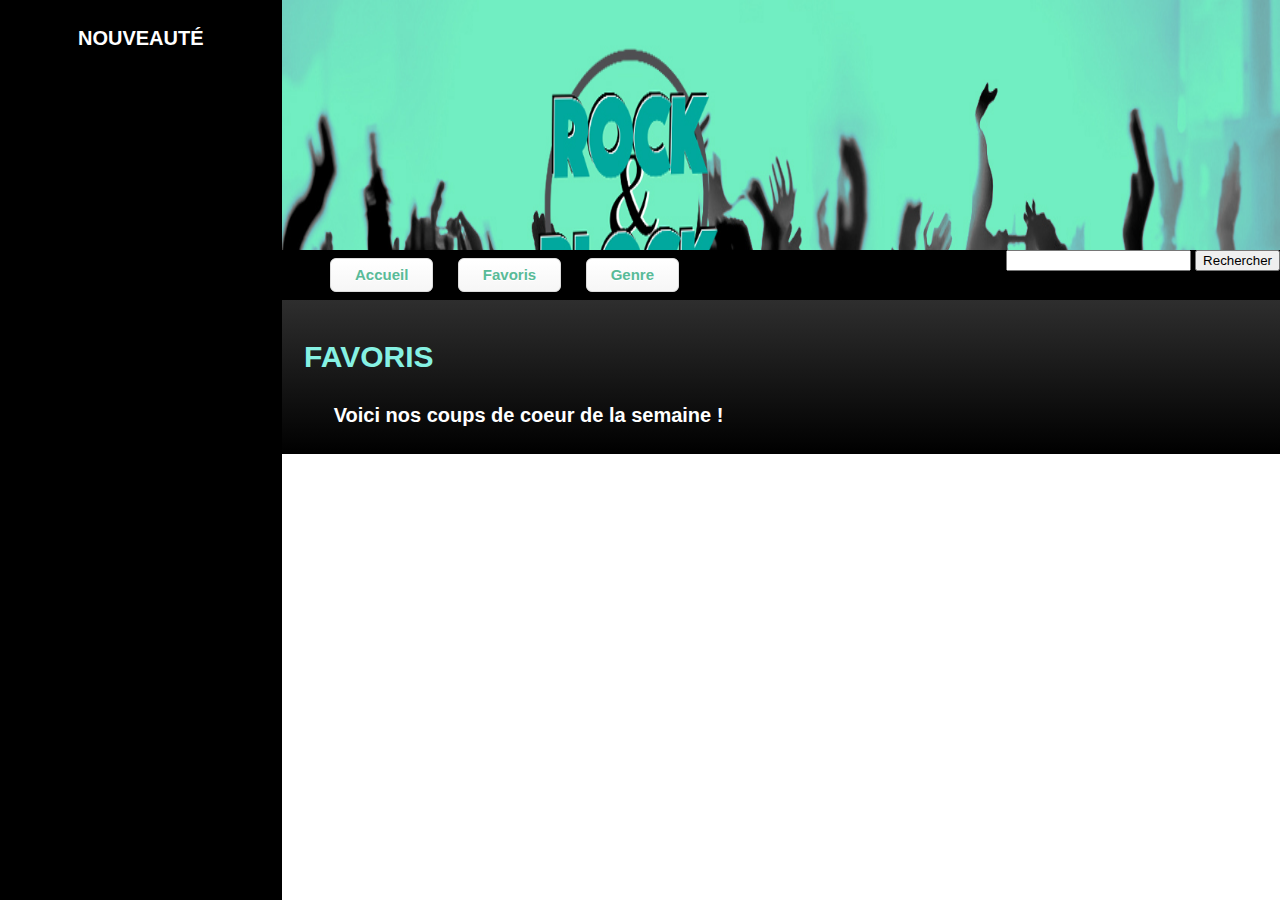
==== favoris.html @ 426c3b6e "4èjour AP(1)" ====
<!DOCTYPE html>
<html>

<head>
  <html lang="fr">
  <meta http-equiv="Content-Type" content="text/html; charset=UTF-8" /> <!--pour avoir la prise-en-charge des accents-->
  <title> Rock en block </title> <!-- le titre du site-->
  <link rel="stylesheet" type="text/css" href="style.css"> <!-- lien vers le fichier css-->
  <script src="https://ajax.googleapis.com/ajax/libs/jquery/3.2.1/jquery.min.js"></script> <!--plugin jQuerry-->
  <script src="script.js"></script> <!--lien vers le fichier JS-->
  <link rel="icon" type="image/png" href="favicon guitar.png" /> <!--le favicon du site-->
</head>

<body>

  <section class="lateral"> <!-- la barre latérale, en la plaçant au dessus du reste des blocs, la barre passe au dessus visuellement-->
    <h4>NOUVEAUTÉ</h4></br>
    <BR>
  </section>

  <header>

  </header>

  <section> <!--ça a été divisé en 3 sous-sections, pour avoir une barre horizontale, une barre latérale et un contenu central-->

    <section id="colonne1"> <!-- la barre horizontale-->
      <a href="index.html" class="button">Accueil</a> <!-- lien vers la page d'accueil -->
      <a href="favoris.html" class="button">Favoris</a>
      <a href="https://www.alsacreations.com/tuto/lire/813-css3-background-radial-linear-gradient.html" class="button">Genre</a>
      <form role="search" method="get" id="recherche" class="recherche" action="">
        <div id=barre_de_recherche>
          <label class="lire" for="b"></label>
          <input type="text" value="" name="b" id="b" />
          <input type="submit" id="bouton" value="Rechercher" />
        </div>
      </form>
    </section>

    <section class="contenu"> <!-- le contenu central-->
      <h3>FAVORIS</h3>
      <h2>Voici nos coups de coeur de la semaine !</h2>
      <article id="coupdecoeur">
      </article>
    </section>

  </section>

</body>

</html>
---- style.css ----
body {
  background: linear-gradient(to bottom, grey, black);
  font-family: verdana, arial;
}

h1   {color: #86f1e3; font-size: 50px; padding-left: 2%}
h2   {color: white ; font-size: 20px; padding-left: 5%}
h3   {color: #86f1e3; font-size: 30px; padding-left: 2%}
h4   {color: white ; font-size: 20px ; text-align: center;}
p    {text-align: center;}

#colonne1{
  float: none;
  width: 75%;
  background: black;
  padding-left: 25%;
  line-height:100%;
  margin-right: 50%;
}

.lateral{
  float: left;
  width: 22%;
  height: 100%;
  background: black;
  padding: 0px;
  position: fixed;
  margin-right: 0px;
  color: white;
  overflow: visible;
}

.contenu{
  float: right;
  background: linear-gradient(to bottom, #2E2E2E, black);
  padding: 10px;
  height: 100%;
  width: 77%;
  position: static;
  color: white;
}


header {
  height: 250px;
  width: 100%;
  background-attachment: fixed;
  background-size: 100% 100%;
  background-image: url(concert-rock3.jpg);


}
html {
  background: white;
}

html, body
{
    margin: 0;
    padding: 0;
}

iframe {
  height: 80px;
  width: 250px;
  margin:40px;

} /* redimension de la taille des lecteurs*/

#musiques, #hardrock {
  text-align: center;
} /* pour centrer les lecteurs dans la page*/


.button {
	-moz-box-shadow:inset 0px 1px 0px 0px #ffffff;
	-webkit-box-shadow:inset 0px 1px 0px 0px #ffffff;
	box-shadow:inset 0px 1px 0px 0px #ffffff;
	background:-webkit-gradient(linear, left top, left bottom, color-stop(0.05, #ffffff), color-stop(1, #f6f6f6));
	background:-moz-linear-gradient(top, #ffffff 5%, #f6f6f6 100%);
	background:-webkit-linear-gradient(top, #ffffff 5%, #f6f6f6 100%);
	background:-o-linear-gradient(top, #ffffff 5%, #f6f6f6 100%);
	background:-ms-linear-gradient(top, #ffffff 5%, #f6f6f6 100%);
	background:linear-gradient(to bottom, #ffffff 5%, #f6f6f6 100%);
	filter:progid:DXImageTransform.Microsoft.gradient(startColorstr='#ffffff', endColorstr='#f6f6f6',GradientType=0);
	background-color:#ffffff;
	-moz-border-radius:6px;
	-webkit-border-radius:6px;
	border-radius:6px;
	border:1px solid #dcdcdc;
	display:inline-block;
	cursor:pointer;
	color:#59bb98;
	font-family:Arial;
	font-size:15px;
	font-weight:bold;
	padding:8px 24px;
  margin: 8px 10px;
	text-decoration:none;
	text-shadow:0px 1px 0px #ffffff;
} /* copie d'un code pour forme bouton inactif*/
.button:hover {
	background:-webkit-gradient(linear, left top, left bottom, color-stop(0.05, #f6f6f6), color-stop(1, #ffffff));
	background:-moz-linear-gradient(top, #f6f6f6 5%, #ffffff 100%);
	background:-webkit-linear-gradient(top, #f6f6f6 5%, #ffffff 100%);
	background:-o-linear-gradient(top, #f6f6f6 5%, #ffffff 100%);
	background:-ms-linear-gradient(top, #f6f6f6 5%, #ffffff 100%);
	background:linear-gradient(to bottom, #f6f6f6 5%, #ffffff 100%);
	filter:progid:DXImageTransform.Microsoft.gradient(startColorstr='#f6f6f6', endColorstr='#ffffff',GradientType=0);
	background-color:#f6f6f6;
} /* forme quand on passe la souris sur le bouton*/
.button:active {
	position:relative;
	top:1px;
} /* forme quand on clique dessus*/


.recherche {
  position: relative;
  float: right;
	display: inline-block;
  vertical-align: middle;
}
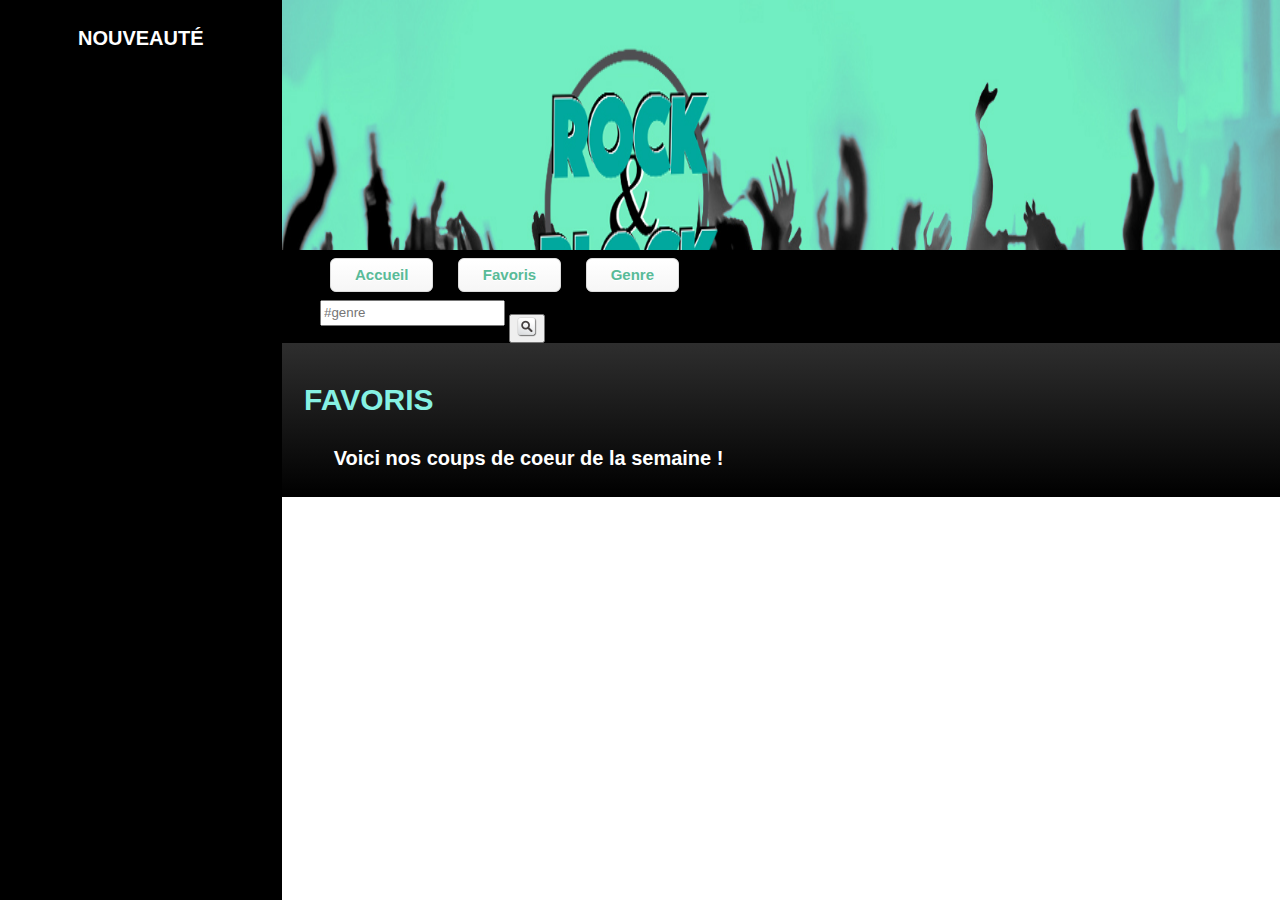
==== commit 909fc7cb: "4è jour Soir" ====
--- a/favoris.html
+++ b/favoris.html
@@ -28,13 +28,12 @@
       <a href="index.html" class="button">Accueil</a> <!-- lien vers la page d'accueil -->
       <a href="favoris.html" class="button">Favoris</a>
       <a href="https://www.alsacreations.com/tuto/lire/813-css3-background-radial-linear-gradient.html" class="button">Genre</a>
-      <form role="search" method="get" id="recherche" class="recherche" action="">
-        <div id=barre_de_recherche>
-          <label class="lire" for="b"></label>
-          <input type="text" value="" name="b" id="b" />
-          <input type="submit" id="bouton" value="Rechercher" />
-        </div>
-      </form>
+      <nav>
+            <input type="search" id="barre" placeholder="#genre" >
+                    <button type="search" id="search" name="loupe">
+                    <img src="loupe.png" height="20" width="20"alt="search">
+                    </button>
+      </nav>
     </section>
 
     <section class="contenu"> <!-- le contenu central-->
--- a/style.css
+++ b/style.css
@@ -67,6 +67,11 @@
 
 } /* redimension de la taille des lecteurs*/
 
+input {
+  line-height: 20px;
+  vertical-align: 100%;
+}
+
 #musiques, #hardrock {
   text-align: center;
 } /* pour centrer les lecteurs dans la page*/
